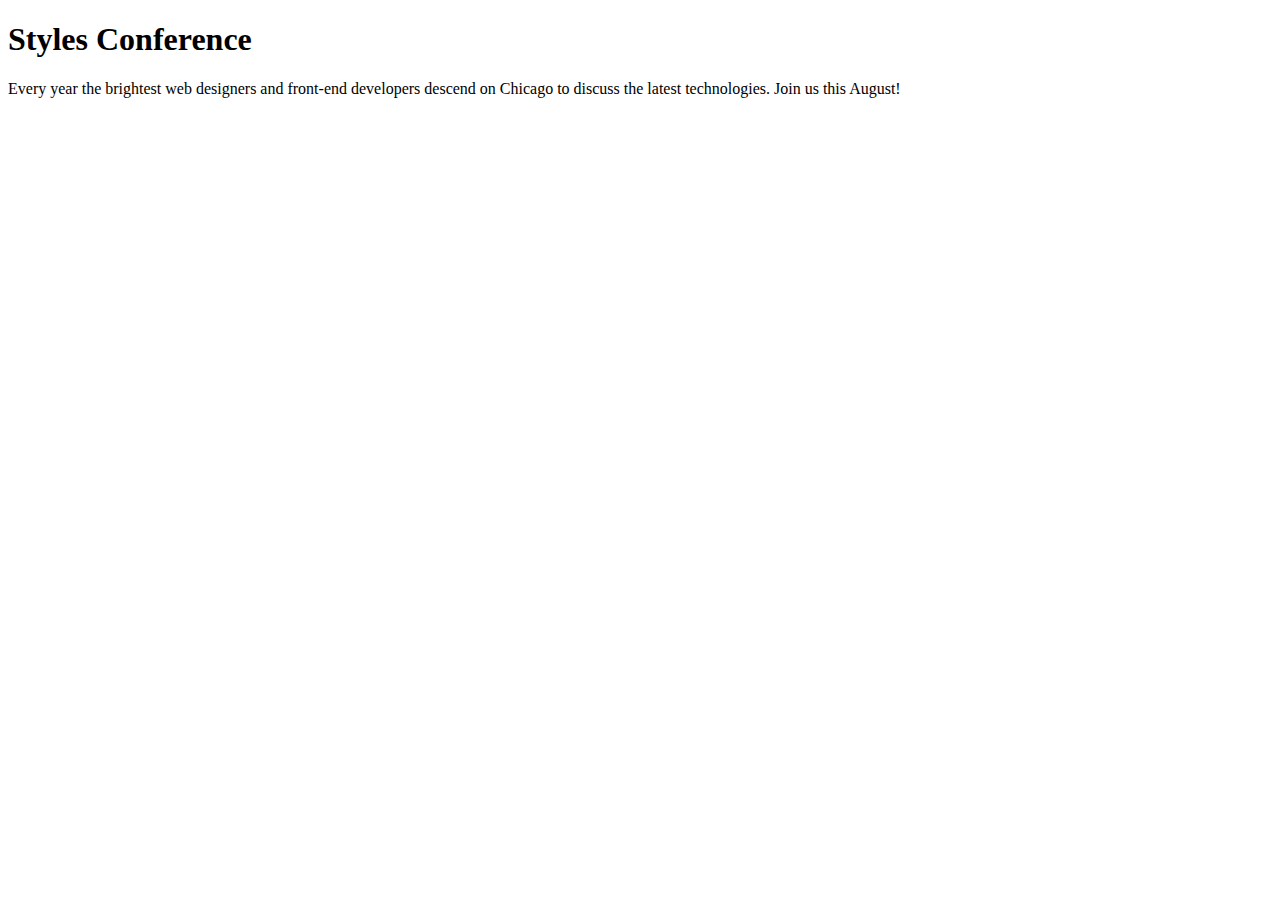
==== index.html @ 68a9ae0b "finished lesson 1" ====
<!DOCTYPE html>
<html lang="en">

<head>
  <meta charset="UTF-8">
  <meta name="viewport" content="width=device-width, initial-scale=1.0">
  <meta http-equiv="X-UA-Compatible" content="ie=edge">
  <title>Practice Webpage</title>
  <link rel="stylesheet" href="assets/CSS/reset.css">
  <link rel="stylesheet" href="assets/CSS/main.css">
</head>

<body>

  <h1>Styles Conference</h1>
  <p>Every year the brightest web designers and front-end developers descend on Chicago to discuss the latest technologies. Join us this August!</p>

</body>

</html>
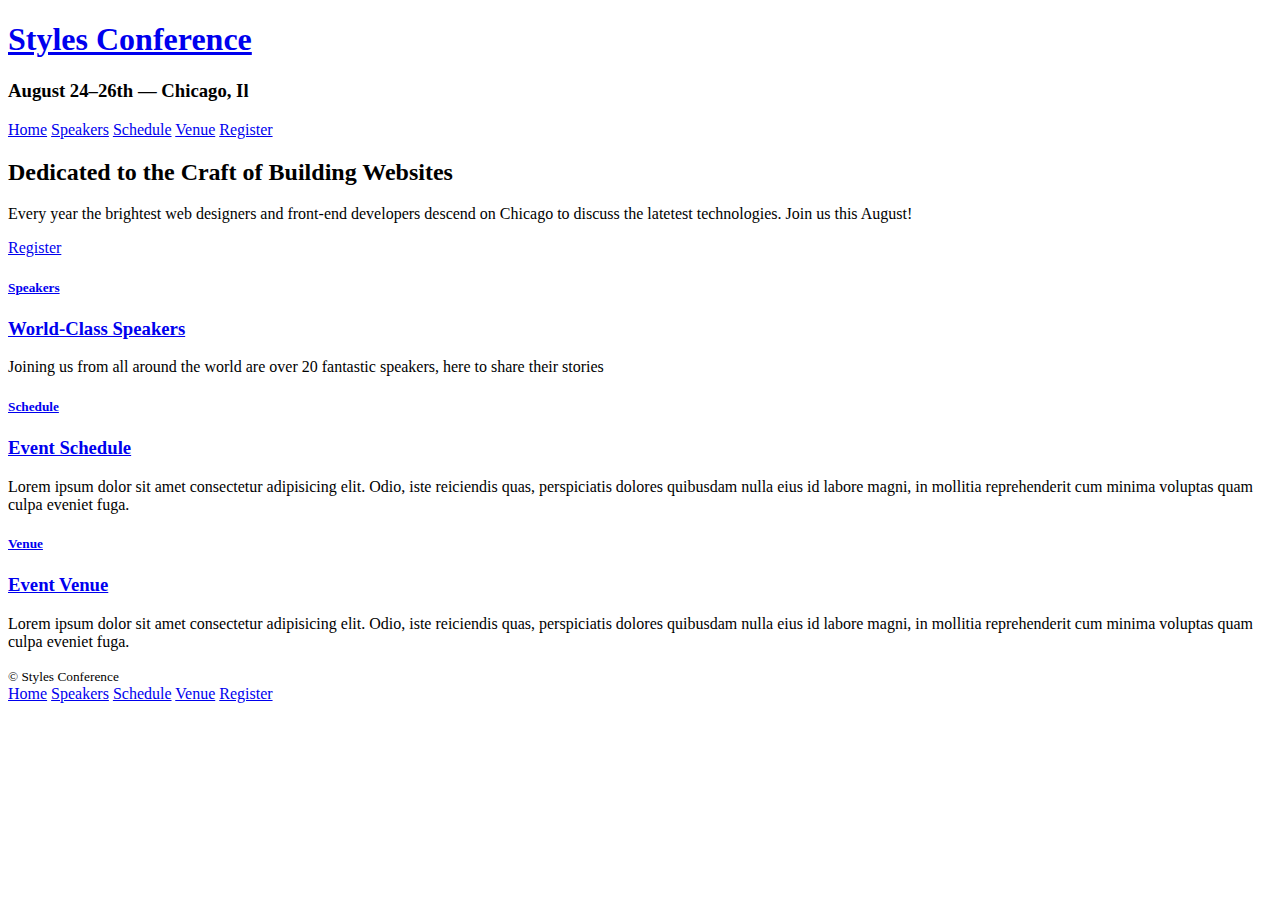
==== commit 1cf6e1e7: "lesson 2 completed" ====
--- a/index.html
+++ b/index.html
@@ -5,15 +5,75 @@
   <meta charset="UTF-8">
   <meta name="viewport" content="width=device-width, initial-scale=1.0">
   <meta http-equiv="X-UA-Compatible" content="ie=edge">
-  <title>Practice Webpage</title>
+  <title>Practice Webpage - Home</title>
   <link rel="stylesheet" href="assets/CSS/reset.css">
   <link rel="stylesheet" href="assets/CSS/main.css">
 </head>
 
 <body>
 
-  <h1>Styles Conference</h1>
-  <p>Every year the brightest web designers and front-end developers descend on Chicago to discuss the latest technologies. Join us this August!</p>
+  <header>
+    <h1><a href="index.html">Styles Conference</a></h1>
+    <h3>August 24&ndash;26th &mdash; Chicago, Il</h3>
+
+    <nav>
+      <a href="index.html">Home</a>
+      <a href="speakers.html">Speakers</a>
+      <a href="schedule.html">Schedule</a>
+      <a href="venue.html">Venue</a>
+      <a href="register.html">Register</a>
+    </nav>
+  </header>
+
+  <section>
+    <h2>Dedicated to the Craft of Building Websites</h2>
+    <p>Every year the brightest web designers and front-end developers descend on Chicago to discuss the latetest
+      technologies. Join us this August!</p>
+
+    <a href="register.html">Register</a>
+  </section>
+
+  <section>
+    <section>
+      <a href="speakers.html">
+        <h5>Speakers</h5>
+        <h3>World-Class Speakers</h3>
+      </a>
+      <p>Joining us from all around the world are over 20 fantastic speakers, here to share their stories</p>
+    </section>
+
+    <section>
+      <a href="schedule.html">
+        <h5>Schedule</h5>
+        <h3>Event Schedule</h3>
+      </a>
+
+      <p>Lorem ipsum dolor sit amet consectetur adipisicing elit. Odio, iste reiciendis quas, perspiciatis dolores
+        quibusdam nulla eius id labore magni, in mollitia reprehenderit cum minima voluptas quam culpa eveniet fuga.</p>
+    </section>
+
+    <section>
+      <a href="venue.html">
+        <h5>Venue</h5>
+        <h3>Event Venue</h3>
+      </a>
+
+      <p>Lorem ipsum dolor sit amet consectetur adipisicing elit. Odio, iste reiciendis quas, perspiciatis dolores
+        quibusdam nulla eius id labore magni, in mollitia reprehenderit cum minima voluptas quam culpa eveniet fuga.</p>
+    </section>
+  </section>
+
+  <footer>
+    <small>&copy; Styles Conference</small>
+
+    <nav>
+      <a href="index.html">Home</a>
+      <a href="speakers.html">Speakers</a>
+      <a href="schedule.html">Schedule</a>
+      <a href="venue.html">Venue</a>
+      <a href="register.html">Register</a>
+    </nav>
+  </footer>
 
 </body>
 
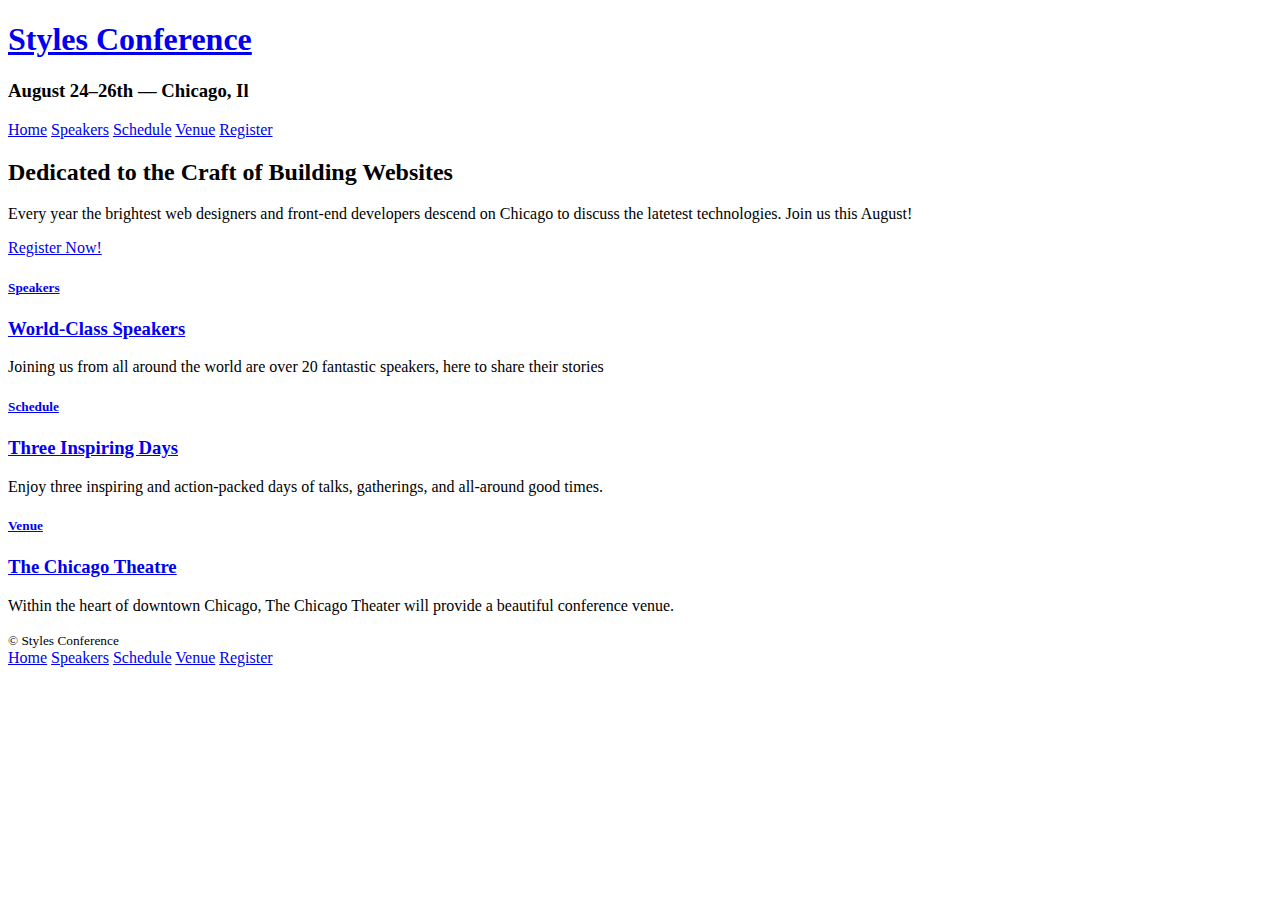
==== commit 49b07385: "finished lesson 4" ====
--- a/index.html
+++ b/index.html
@@ -12,9 +12,11 @@
 
 <body>
 
-  <header>
-    <h1><a href="index.html">Styles Conference</a></h1>
-    <h3>August 24&ndash;26th &mdash; Chicago, Il</h3>
+  <header class="container">
+    <section class="container">
+      <h1><a href="index.html">Styles Conference</a></h1>
+      <h3>August 24&ndash;26th &mdash; Chicago, Il</h3>
+    </section>
 
     <nav>
       <a href="index.html">Home</a>
@@ -25,15 +27,15 @@
     </nav>
   </header>
 
-  <section>
+  <section class="hero container">
     <h2>Dedicated to the Craft of Building Websites</h2>
     <p>Every year the brightest web designers and front-end developers descend on Chicago to discuss the latetest
       technologies. Join us this August!</p>
 
-    <a href="register.html">Register</a>
+    <a class="btn btn-alt" href="register.html">Register Now!</a>
   </section>
 
-  <section>
+  <section class="container">
     <section>
       <a href="speakers.html">
         <h5>Speakers</h5>
@@ -45,25 +47,23 @@
     <section>
       <a href="schedule.html">
         <h5>Schedule</h5>
-        <h3>Event Schedule</h3>
+        <h3>Three Inspiring Days</h3>
       </a>
 
-      <p>Lorem ipsum dolor sit amet consectetur adipisicing elit. Odio, iste reiciendis quas, perspiciatis dolores
-        quibusdam nulla eius id labore magni, in mollitia reprehenderit cum minima voluptas quam culpa eveniet fuga.</p>
+      <p>Enjoy three inspiring and action-packed days of talks, gatherings, and all-around good times.</p>
     </section>
 
     <section>
       <a href="venue.html">
         <h5>Venue</h5>
-        <h3>Event Venue</h3>
+        <h3>The Chicago Theatre</h3>
       </a>
 
-      <p>Lorem ipsum dolor sit amet consectetur adipisicing elit. Odio, iste reiciendis quas, perspiciatis dolores
-        quibusdam nulla eius id labore magni, in mollitia reprehenderit cum minima voluptas quam culpa eveniet fuga.</p>
+      <p>Within the heart of downtown Chicago, The Chicago Theater will provide a beautiful conference venue.</p>
     </section>
   </section>
 
-  <footer>
+  <footer class="container">
     <small>&copy; Styles Conference</small>
 
     <nav>
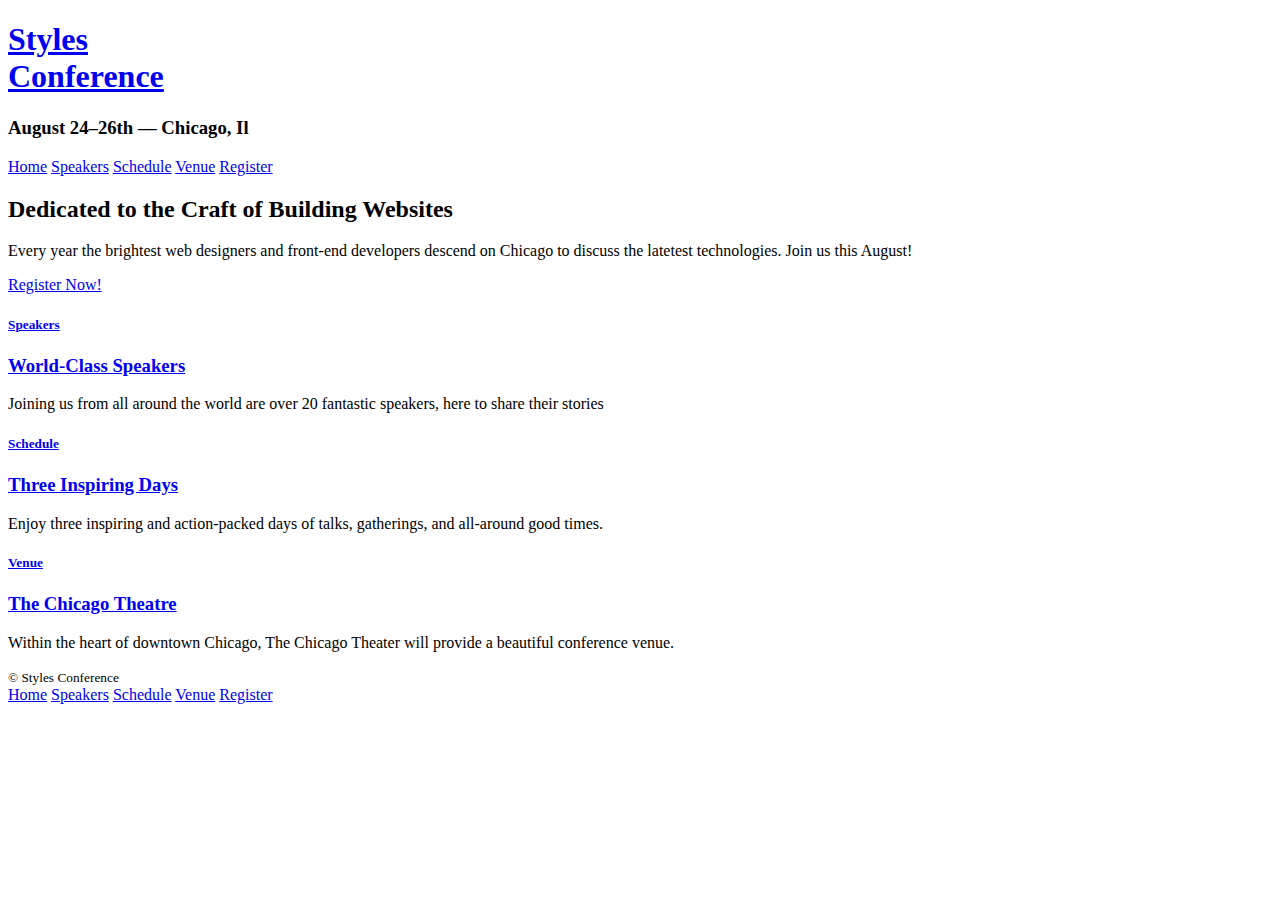
==== commit dddad9b3: "finished lesson 5" ====
--- a/index.html
+++ b/index.html
@@ -12,9 +12,9 @@
 
 <body>
 
-  <header class="container">
+  <header class="container group">
     <section class="container">
-      <h1><a href="index.html">Styles Conference</a></h1>
+      <h1 class="logo"> <a href="index.html">Styles <br> Conference</a></h1>
       <h3>August 24&ndash;26th &mdash; Chicago, Il</h3>
     </section>
 
@@ -35,25 +35,27 @@
     <a class="btn btn-alt" href="register.html">Register Now!</a>
   </section>
 
-  <section class="container">
-    <section>
+  <section class="grid">
+
+    <!-- Speakers -->
+    <section class="col-1-3">
       <a href="speakers.html">
         <h5>Speakers</h5>
         <h3>World-Class Speakers</h3>
       </a>
       <p>Joining us from all around the world are over 20 fantastic speakers, here to share their stories</p>
-    </section>
-
-    <section>
+    </section><!-- 
+      Schedule
+     --><section class="col-1-3">
       <a href="schedule.html">
         <h5>Schedule</h5>
         <h3>Three Inspiring Days</h3>
       </a>
 
       <p>Enjoy three inspiring and action-packed days of talks, gatherings, and all-around good times.</p>
-    </section>
-
-    <section>
+    </section><!-- 
+      Venue
+     --><section class="col-1-3">
       <a href="venue.html">
         <h5>Venue</h5>
         <h3>The Chicago Theatre</h3>
@@ -63,7 +65,7 @@
     </section>
   </section>
 
-  <footer class="container">
+  <footer class="primary-footer container group">
     <small>&copy; Styles Conference</small>
 
     <nav>
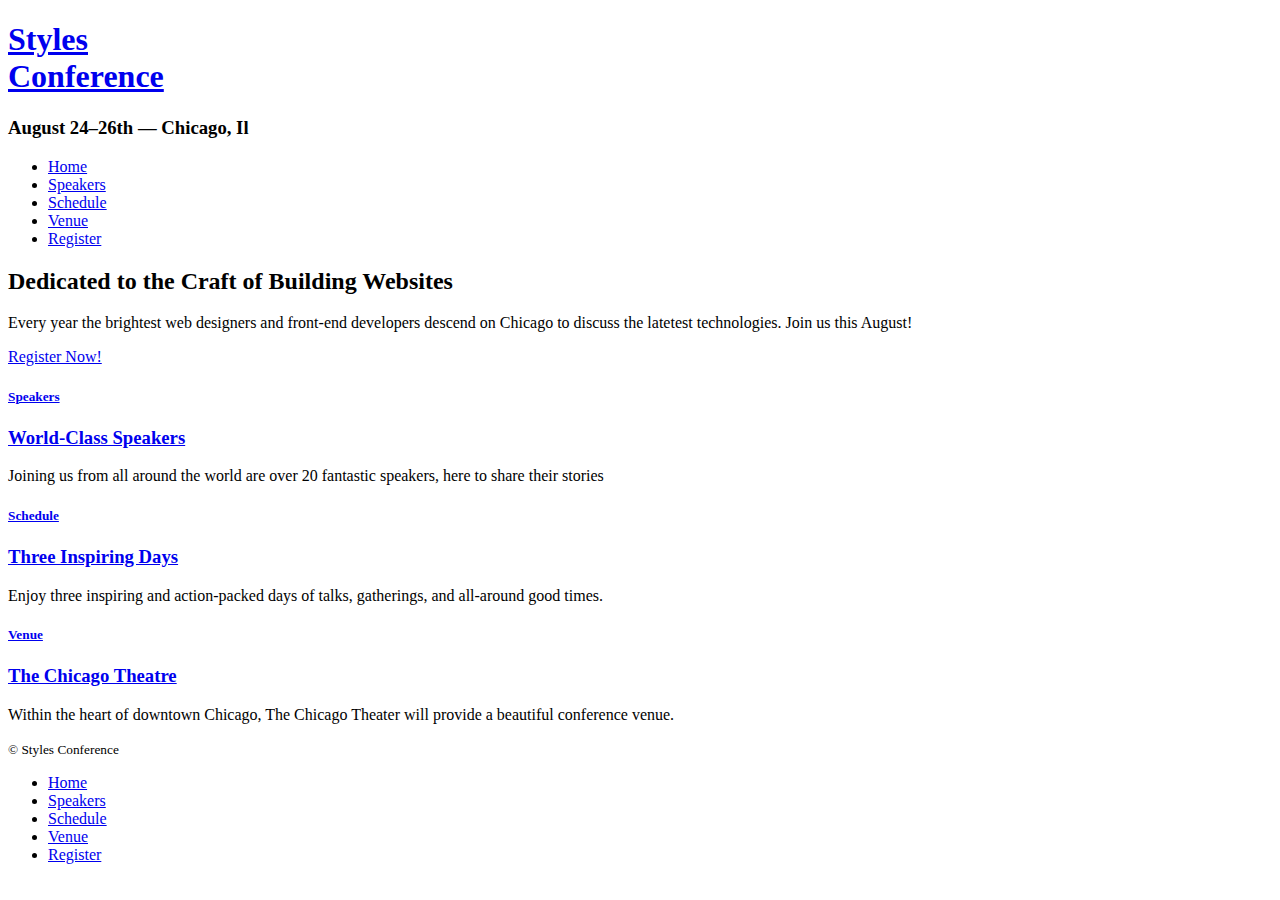
==== commit aec85ee3: "finished lesson 9" ====
--- a/index.html
+++ b/index.html
@@ -8,22 +8,23 @@
   <title>Practice Webpage - Home</title>
   <link rel="stylesheet" href="assets/CSS/reset.css">
   <link rel="stylesheet" href="assets/CSS/main.css">
+  <link rel="stylesheet" href="https://fonts.googleapis.com/css?family=Lato:100,300,400">
 </head>
 
 <body>
 
-  <header class="container group">
-    <section class="container">
+  <header class="primary-header container group">
       <h1 class="logo"> <a href="index.html">Styles <br> Conference</a></h1>
-      <h3>August 24&ndash;26th &mdash; Chicago, Il</h3>
-    </section>
+      <h3 class="tagline">August 24&ndash;26th &mdash; Chicago, Il</h3>
 
-    <nav>
-      <a href="index.html">Home</a>
-      <a href="speakers.html">Speakers</a>
-      <a href="schedule.html">Schedule</a>
-      <a href="venue.html">Venue</a>
-      <a href="register.html">Register</a>
+    <nav class="nav primary-nav">
+      <ul>
+        <li><a href="index.html">Home</a></li><!--  
+        --><li><a href="speakers.html">Speakers</a></li><!--  
+        --><li><a href="schedule.html">Schedule</a></li><!--  
+        --><li><a href="venue.html">Venue</a></li><!--  
+        --><li><a href="register.html">Register</a></li>
+      </ul>
     </nav>
   </header>
 
@@ -35,45 +36,50 @@
     <a class="btn btn-alt" href="register.html">Register Now!</a>
   </section>
 
-  <section class="grid">
+  <section class="row">
+    <div class="grid">
 
-    <!-- Speakers -->
-    <section class="col-1-3">
-      <a href="speakers.html">
-        <h5>Speakers</h5>
-        <h3>World-Class Speakers</h3>
-      </a>
-      <p>Joining us from all around the world are over 20 fantastic speakers, here to share their stories</p>
-    </section><!-- 
-      Schedule
-     --><section class="col-1-3">
-      <a href="schedule.html">
-        <h5>Schedule</h5>
-        <h3>Three Inspiring Days</h3>
-      </a>
+      <!-- Speakers -->
+      <section class="teaser col-1-3">
+        <a href="speakers.html">
+          <h5>Speakers</h5>
+          <h3>World-Class Speakers</h3>
+        </a>
+        <p>Joining us from all around the world are over 20 fantastic speakers, here to share their stories</p>
+      </section><!-- 
+        Schedule
+      --><section class="teaser col-1-3">
+        <a href="schedule.html">
+          <h5>Schedule</h5>
+          <h3>Three Inspiring Days</h3>
+        </a>
 
-      <p>Enjoy three inspiring and action-packed days of talks, gatherings, and all-around good times.</p>
-    </section><!-- 
-      Venue
-     --><section class="col-1-3">
-      <a href="venue.html">
-        <h5>Venue</h5>
-        <h3>The Chicago Theatre</h3>
-      </a>
+        <p>Enjoy three inspiring and action-packed days of talks, gatherings, and all-around good times.</p>
+      </section><!-- 
+        Venue
+      --><section class="teaser col-1-3">
+        <a href="venue.html">
+          <h5>Venue</h5>
+          <h3>The Chicago Theatre</h3>
+        </a>
 
-      <p>Within the heart of downtown Chicago, The Chicago Theater will provide a beautiful conference venue.</p>
-    </section>
+        <p>Within the heart of downtown Chicago, The Chicago Theater will provide a beautiful conference venue.</p>
+      </section>
+
+    </div>
   </section>
 
   <footer class="primary-footer container group">
     <small>&copy; Styles Conference</small>
 
-    <nav>
-      <a href="index.html">Home</a>
-      <a href="speakers.html">Speakers</a>
-      <a href="schedule.html">Schedule</a>
-      <a href="venue.html">Venue</a>
-      <a href="register.html">Register</a>
+    <nav class="nav">
+      <ul>
+        <li><a href="index.html">Home</a></li><!--  
+        --><li><a href="speakers.html">Speakers</a></li><!--  
+        --><li><a href="schedule.html">Schedule</a></li><!--  
+        --><li><a href="venue.html">Venue</a></li><!--  
+        --><li><a href="register.html">Register</a></li>
+      </ul>
     </nav>
   </footer>
 
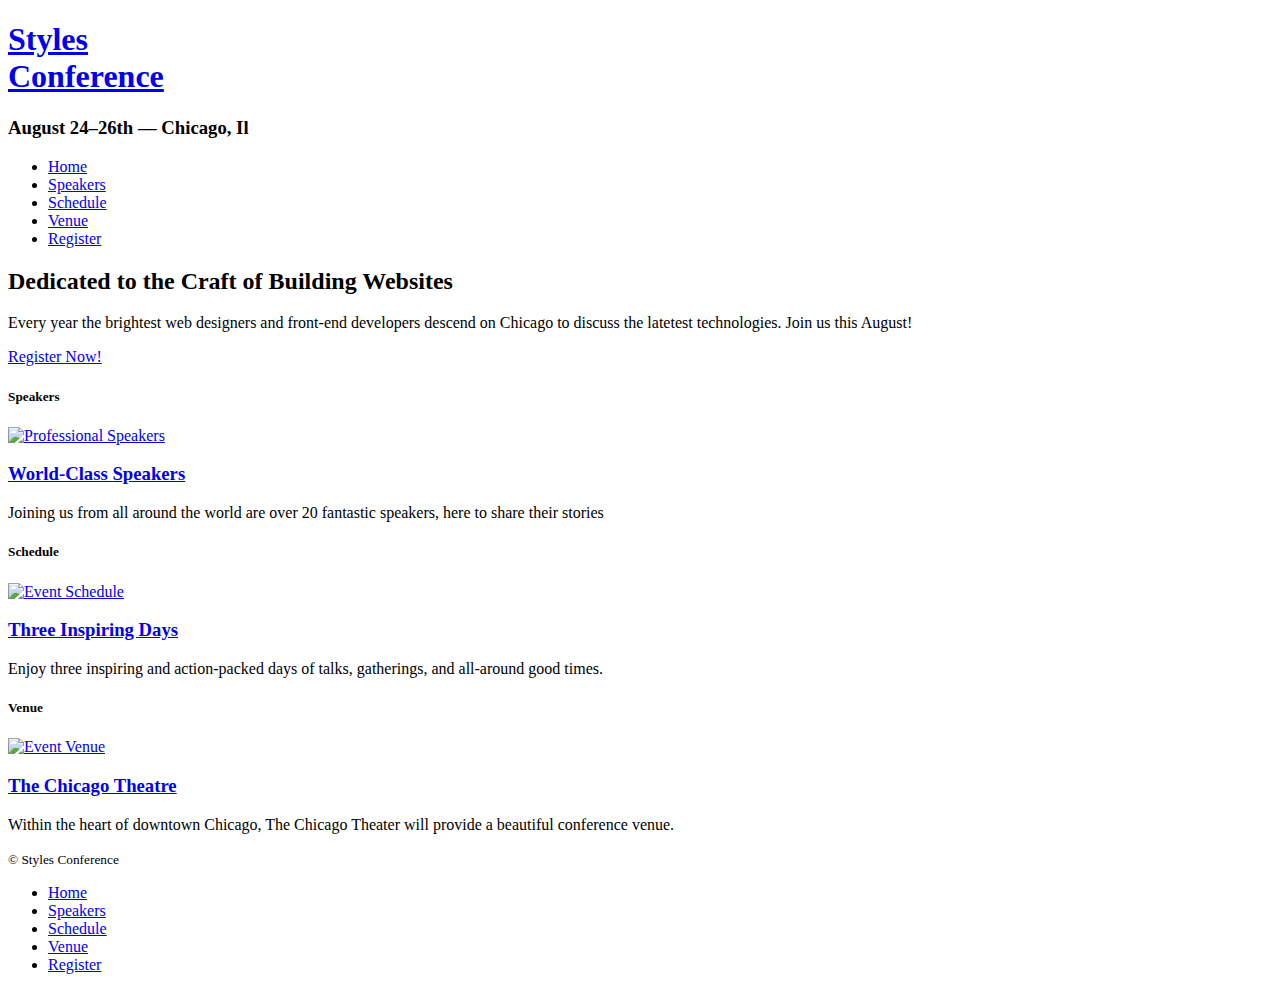
==== commit 443c2596: "fined lesson 9 (previous was lesson 8)" ====
--- a/index.html
+++ b/index.html
@@ -41,28 +41,29 @@
 
       <!-- Speakers -->
       <section class="teaser col-1-3">
+        <h5>Speakers</h5>
         <a href="speakers.html">
-          <h5>Speakers</h5>
+          <img src="assets/images/home/images/home/speakers.jpg" alt="Professional Speakers">
           <h3>World-Class Speakers</h3>
         </a>
         <p>Joining us from all around the world are over 20 fantastic speakers, here to share their stories</p>
       </section><!-- 
         Schedule
       --><section class="teaser col-1-3">
+        <h5>Schedule</h5>
         <a href="schedule.html">
-          <h5>Schedule</h5>
+          <img src="assets/images/home/images/home/schedule.jpg" alt="Event Schedule">
           <h3>Three Inspiring Days</h3>
         </a>
-
         <p>Enjoy three inspiring and action-packed days of talks, gatherings, and all-around good times.</p>
       </section><!-- 
         Venue
       --><section class="teaser col-1-3">
+        <h5>Venue</h5>
         <a href="venue.html">
-          <h5>Venue</h5>
+          <img src="assets/images/home/images/home/venue.jpg" alt="Event Venue">
           <h3>The Chicago Theatre</h3>
         </a>
-
         <p>Within the heart of downtown Chicago, The Chicago Theater will provide a beautiful conference venue.</p>
       </section>
 
